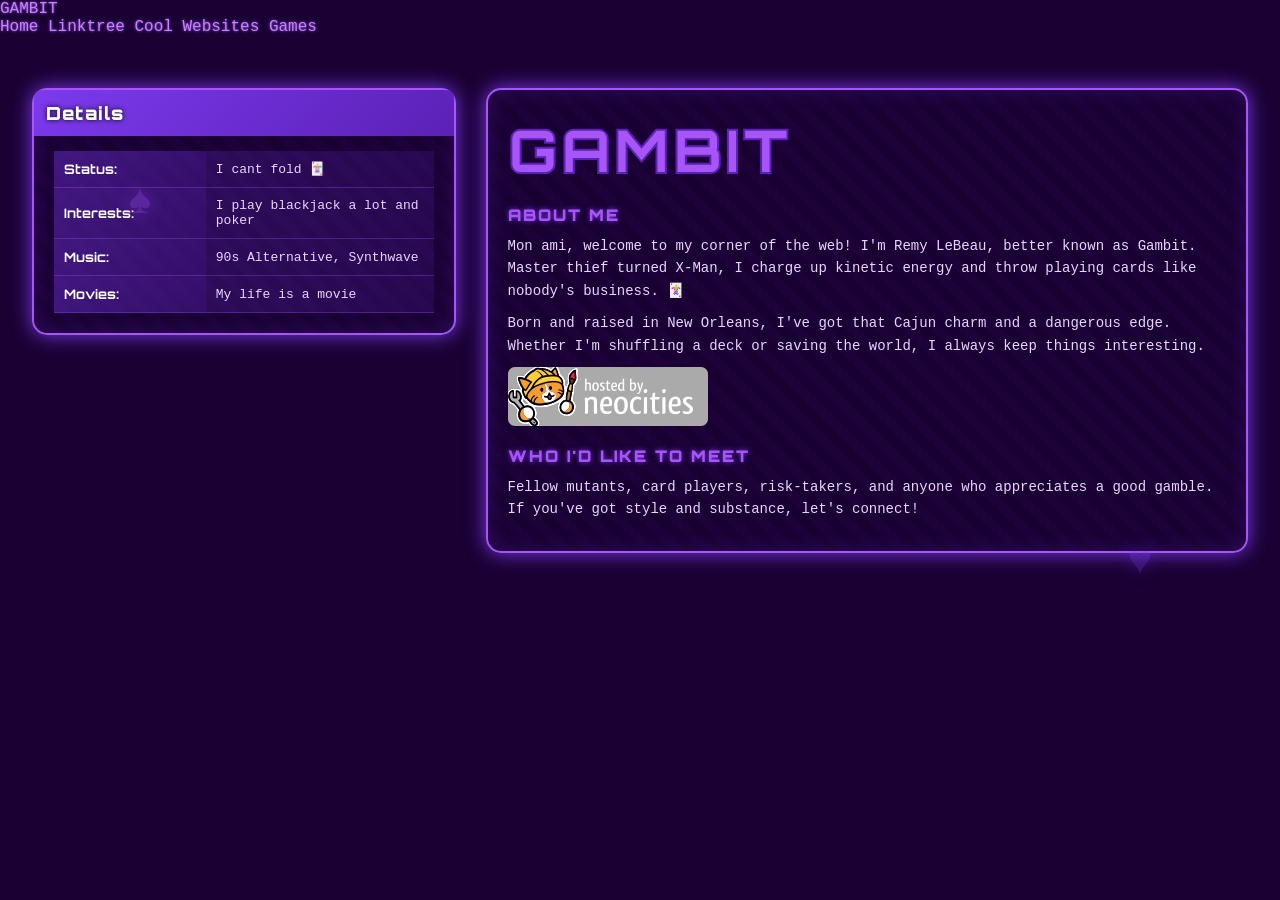
==== index.html @ 59b6ecd0 "Add files via upload" ====
<!DOCTYPE html>
<html lang="en">
<head>
    <meta charset="UTF-8">
    <meta name="viewport" content="width=device-width, initial-scale=1.0">
    <title>Gambit's website</title>
    <link href="https://fonts.googleapis.com/css2?family=Orbitron:wght@400;700;900&display=swap" rel="stylesheet">
    <link rel="stylesheet" href="style.css">
</head>
<body>

    <div class="floating-cards"></div>

    <iframe id="header-frame" src="header.html" scrolling="no"></iframe>

    <div class="container">

        <div class="col-left">
            <div class="profile-section">
                <h2 class="section-heading">Details</h2>
                <table class="details-table">
                    <tr>
                        <td>Status:</td>
                        <td>I cant fold 🃏</td>
                    </tr>
                    <tr>
                        <td>Interests:</td>
                        <td>I play blackjack a lot and poker</td>
                    </tr>
                    <tr>
                        <td>Music:</td>
                        <td>90s Alternative, Synthwave</td>
                    </tr>
                    <tr>
                        <td>Movies:</td>
                        <td>My life is a movie</td>
                    </tr>
                </table>
            </div>
        </div>

        <div class="col-right">
            <main>
                <h1>GAMBIT</h1>

                <h4>About Me</h4>
                <p>Mon ami, welcome to my corner of the web! I'm Remy LeBeau, better known as Gambit. Master thief turned X-Man, I charge up kinetic energy and throw playing cards like nobody's business. 🃏</p>
                <p>Born and raised in New Orleans, I've got that Cajun charm and a dangerous edge. Whether I'm shuffling a deck or saving the world, I always keep things interesting.</p>
                <img src="neocities.png">

                <h4>Who I'd Like to Meet</h4>
                <p>Fellow mutants, card players, risk-takers, and anyone who appreciates a good gamble. If you've got style and substance, let's connect!</p>
            </main>
        </div>

    </div>

</body>
</html>
---- style.css ----
/* =============================================
   RESET
============================================= */
* {
    margin: 0;
    padding: 0;
    box-sizing: border-box;
}

/* =============================================
   BODY
============================================= */
body {
    background-image: url(https://static.beebom.com/wp-content/uploads/2025/11/rivals-gambit.jpg?w=1200&quality=75);
    background-color: #1a0033;
    background-repeat: no-repeat;
    background-size: cover;
    background-attachment: fixed;
    background-position: center;
    font-family: 'Courier New', georgia;
    color: #e9d5ff;
    min-height: 100vh;
}

/* =============================================
   HEADER IFRAME
============================================= */
#header-frame {
    width: 100%;
    height: 58px;
    border: none;
    display: block;
    position: sticky;
    top: 0;
    z-index: 1000;
}

/* =============================================
   MAIN CONTAINER
============================================= */
.container {
    max-width: 1400px;
    width: 95%;
    margin: 30px auto;
    display: flex;
    gap: 30px;
}

.col-left {
    width: 35%;
    display: flex;
    flex-direction: column;
    gap: 20px;
}

.col-right {
    width: 63%;
    display: flex;
    flex-direction: column;
    gap: 20px;
}

/* =============================================
   CONTENT BOXES
============================================= */
main, .profile-section {
    background-image: repeating-linear-gradient(
        45deg,
        transparent,
        transparent 10px,
        rgba(124, 58, 237, 0.03) 10px,
        rgba(124, 58, 237, 0.03) 20px
    );
    background-color: rgba(26, 0, 51, 0.95);
    background-attachment: fixed;
    padding: 20px;
    border: 2px solid #a855f7;
    border-radius: 15px;
    box-shadow: 0 0 20px #7c3aed, inset 0 0 20px rgba(124, 58, 237, 0.2);
    transition: all 0.3s ease-out;
    animation: fadeInUp 0.8s ease-out forwards;
}

main:hover, .profile-section:hover {
    background-color: rgba(26, 0, 51, 0.98);
    box-shadow: 0 0 30px #a855f7, inset 0 0 30px rgba(168, 85, 247, 0.3);
    transform: scale(1.01);
}

/* =============================================
   HEADINGS
============================================= */
h1 {
    font-size: 60px;
    font-family: 'Orbitron', sans-serif;
    font-weight: 900;
    color: #a855f7;
    line-height: 80px;
    animation: glow 2s ease-in-out infinite alternate, cardFlip 0.8s ease-out backwards;
    -webkit-text-stroke: 2px #5b21b6;
    letter-spacing: 3px;
    margin-bottom: 10px;
}

h2, .section-heading {
    background: linear-gradient(135deg, #7c3aed 0%, #5b21b6 100%);
    font-family: 'Orbitron', sans-serif;
    color: #ffffff;
    font-size: 18px;
    font-weight: 900;
    text-shadow: 0 0 5px #000;
    border-radius: 8px 8px 0 0;
    padding: 12px;
    letter-spacing: 1px;
    margin: -20px -20px 15px -20px;
}

h4 {
    font-family: 'Orbitron', sans-serif;
    font-size: 16px;
    font-weight: 900;
    color: #a855f7;
    text-shadow: 0 0 5px #7c3aed;
    text-transform: uppercase;
    letter-spacing: 2px;
    margin: 15px 0 10px 0;
}

p {
    font-size: 14px;
    line-height: 1.6;
    margin-bottom: 10px;
}

/* =============================================
   LINKS
============================================= */
a {
    color: #c084fc;
    text-shadow: 0 0 3px #a855f7;
    transition: all 0.2s;
    text-decoration: none;
}

a:hover {
    color: #ffff00;
    text-shadow: 0 0 8px #ffff00;
}

/* =============================================
   DETAILS TABLE
============================================= */
.details-table {
    width: 100%;
    border-collapse: collapse;
}

.details-table td {
    background: linear-gradient(135deg, rgba(124, 58, 237, 0.2) 0%, rgba(91, 33, 182, 0.2) 100%);
    color: #e9d5ff;
    padding: 10px;
    border-bottom: 1px solid rgba(168, 85, 247, 0.3);
    font-size: 13px;
}

.details-table td:first-child {
    background: linear-gradient(135deg, rgba(124, 58, 237, 0.4) 0%, rgba(91, 33, 182, 0.4) 100%);
    color: #ffffff;
    font-family: 'Orbitron', sans-serif;
    font-weight: bold;
    width: 40%;
}

/* =============================================
   LINKS LIST (Cool Websites page)
============================================= */
.links-list {
    list-style: none;
    display: flex;
    flex-direction: column;
    gap: 10px;
    margin-top: 10px;
}

.links-list li {
    background: linear-gradient(135deg, rgba(124, 58, 237, 0.2) 0%, rgba(91, 33, 182, 0.2) 100%);
    border: 1px solid rgba(168, 85, 247, 0.3);
    border-radius: 8px;
    padding: 10px 15px;
    font-size: 14px;
    transition: all 0.2s;
}

.links-list li:hover {
    background: linear-gradient(135deg, rgba(124, 58, 237, 0.4) 0%, rgba(91, 33, 182, 0.4) 100%);
    border-color: #a855f7;
}

/* =============================================
   ANIMATIONS
============================================= */
@keyframes glow {
    from { text-shadow: 0 0 10px #7c3aed, 0 0 20px #5b21b6, 0 0 30px #a855f7; }
    to { text-shadow: 0 0 20px #7c3aed, 0 0 30px #5b21b6, 0 0 40px #a855f7, 0 0 50px #c084fc; }
}

@keyframes fadeInUp {
    from { opacity: 0; transform: translateY(30px); }
    to { opacity: 1; transform: translateY(0); }
}

@keyframes cardFlip {
    from { opacity: 0; transform: rotateY(90deg); }
    to { opacity: 1; transform: rotateY(0); }
}

@keyframes sparkle {
    0%, 100% { opacity: 0; }
    50% { opacity: 1; }
}

/* =============================================
   CUSTOM SCROLLBAR
============================================= */
::-webkit-scrollbar { width: 8px; }

::-webkit-scrollbar-track {
    background: linear-gradient(180deg, #1a0033 0%, #330066 100%);
    border-radius: 10px;
}

::-webkit-scrollbar-thumb {
    background: linear-gradient(180deg, #7c3aed 0%, #5b21b6 100%);
    border-radius: 10px;
    box-shadow: 0 0 10px #a855f7;
}

::-webkit-scrollbar-thumb:hover {
    background: linear-gradient(180deg, #a855f7 0%, #ffff00 100%);
    box-shadow: 0 0 15px #ffff00;
}

/* =============================================
   FLOATING CARD SUITS
============================================= */
.floating-cards {
    position: fixed;
    pointer-events: none;
    z-index: 1;
}

.floating-cards::before {
    content: "♠";
    position: fixed;
    top: 20%;
    left: 10%;
    font-size: 40px;
    color: #a855f7;
    opacity: 0.3;
    animation: sparkle 3s infinite;
    text-shadow: 0 0 20px #a855f7;
}

.floating-cards::after {
    content: "♥";
    position: fixed;
    top: 60%;
    right: 10%;
    font-size: 40px;
    color: #7c3aed;
    opacity: 0.3;
    animation: sparkle 4s infinite 1s;
    text-shadow: 0 0 20px #7c3aed;
}

/* =============================================
   RESPONSIVE LAYOUT
============================================= */
@media (max-width: 1024px) {
    .container {
        flex-direction: column;
        padding: 0 15px;
    }
    .col-left, .col-right {
        width: 100%;
    }
}
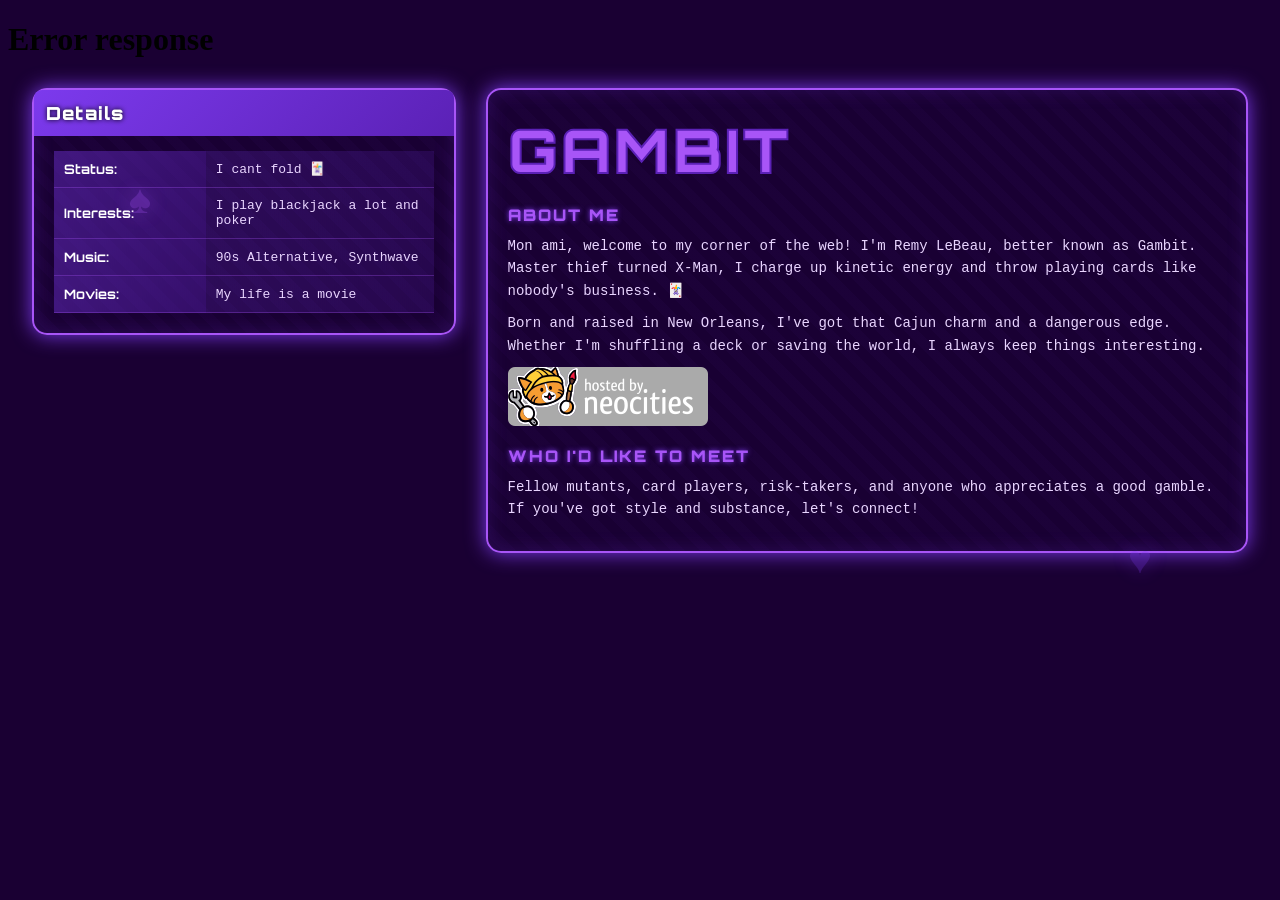
==== commit 7822dd1f: "Update index.html" ====
--- a/index.html
+++ b/index.html
@@ -8,10 +8,17 @@
     <link rel="stylesheet" href="style.css">
 </head>
 <body>
+  <script>
+   window.addEventListener('message', function(e) {
+      if (e.data && e.data.iframeHeight) {
+        document.getElementById('header-frame').style.height = e.data.iframeHeight + 'px';
+      }
+    });
+</script>
 
     <div class="floating-cards"></div>
 
-    <iframe id="header-frame" src="header.html" scrolling="no"></iframe>
+    <iframe id="header-frame" src="header.htm" scrolling="no"></iframe>
 
     <div class="container">
 
